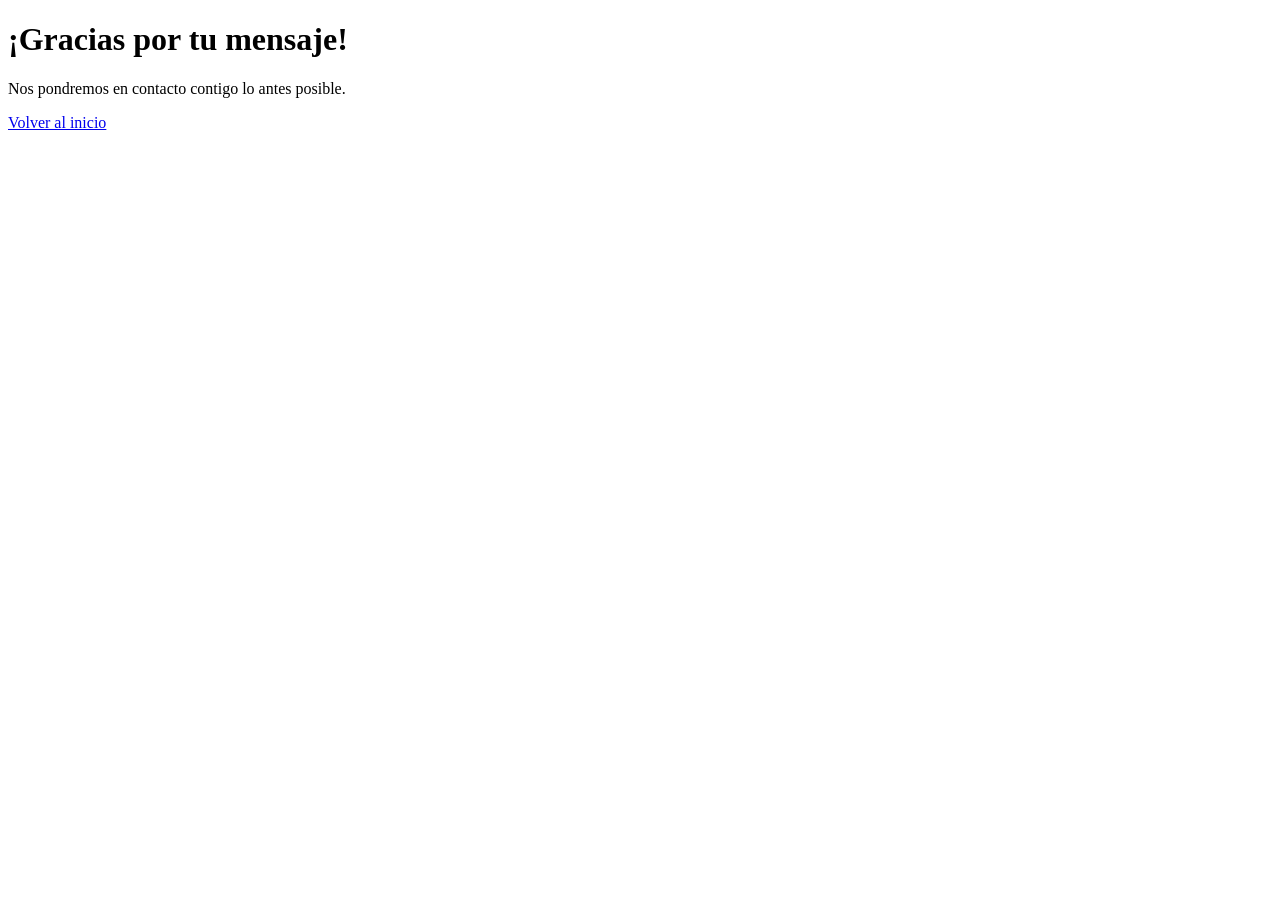
==== Angela-Web/gracias.html @ 26ae721a "Add gracias.html page to thank users for their messages" ====
<!DOCTYPE html>

<html lang="es">

<head>

    <meta charset="UTF-8">

    <meta name="viewport" content="width=device-width, initial-scale=1">

    <title> Gracias por tu mensaje </title>

    <link rel="stylesheet" href="/Angela-Web/style.css"> <!-- Enlace a la hoja de estilos CSS -->

</head>

<body>

    <div class="container">

    <h1> ¡Gracias por tu mensaje! </h1>

    <p> Nos pondremos en contacto contigo lo antes posible. </p> 

    <a href="/Angela-Web/Web_Angela.html"> Volver al inicio </a>

    </div>

</body>

</html>
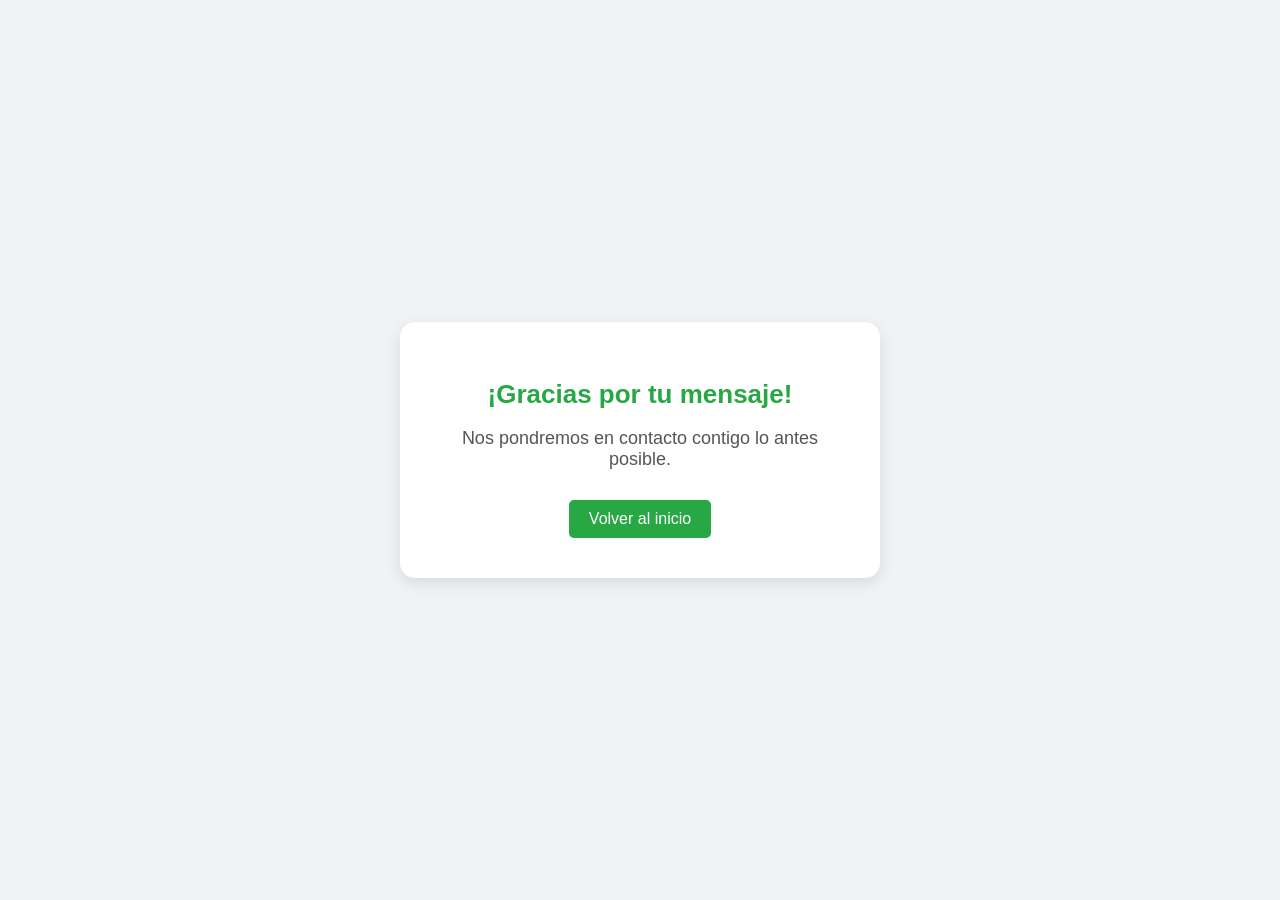
==== commit 1583ddec: "Fix link to homepage in gracias.html" ====
--- a/Angela-Web/gracias.html
+++ b/Angela-Web/gracias.html
@@ -23,7 +23,7 @@
 
     <p> Nos pondremos en contacto contigo lo antes posible. </p> 
 
-    <a href="/Angela-Web/Web_Angela.html"> Volver al inicio </a>
+    <a href="/Angela-Web/index.html"> Volver al inicio </a>
 
     </div>
 
--- a/Angela-Web/style.css
+++ b/Angela-Web/style.css
@@ -0,0 +1,42 @@
+/* Custom CSS gracias.html */
+
+body {
+    margin: 0;
+    font-family: Arial, sans-serif;
+    background: #f0f2f5;
+    display: flex;
+    justify-content: center;
+    align-items: center;
+    height: 100vh;
+    text-align: center;
+}
+.container {
+    background: white;
+    padding: 40px;
+    border-radius: 15px;
+    box-shadow: 0 5px 15px rgba(0,0,0,0.1);
+    max-width: 400px;
+    width: 90%;
+}
+.container h1 {
+    color: #28a745;
+    font-size: 26px;
+    margin-bottom: 15px;
+}
+.container p {
+    font-size: 18px;
+    color: #555;
+    margin-bottom: 30px;
+}
+.container a {
+    display: inline-block;
+    padding: 10px 20px;
+    background: #28a745;
+    color: white;
+    text-decoration: none;
+    border-radius: 5px;
+    transition: background 0.3s;
+}
+.container a:hover {
+    background: #218838;
+}
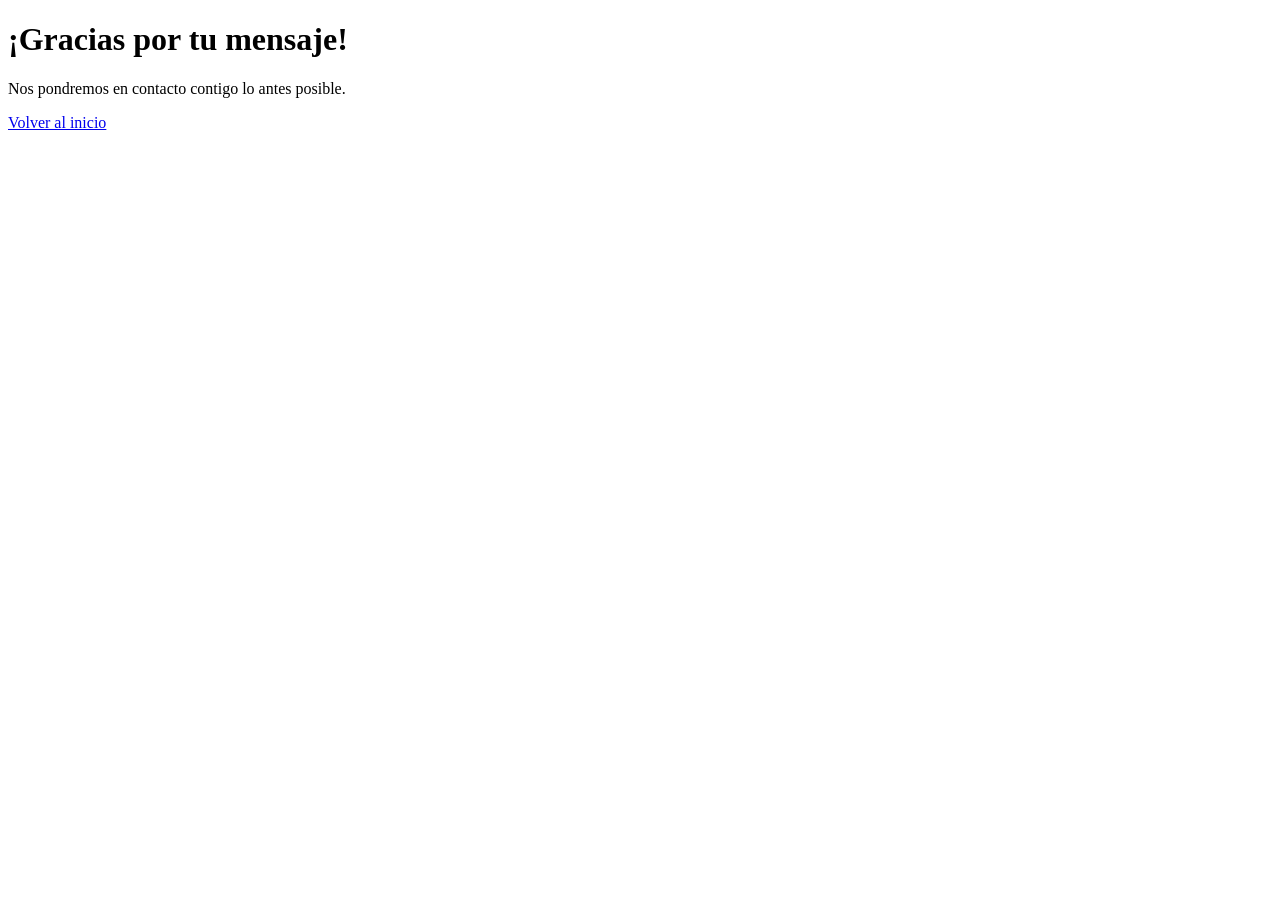
==== commit 1fc5601e: "Fix stylesheet link in gracias.html to use relative path" ====
--- a/Angela-Web/gracias.html
+++ b/Angela-Web/gracias.html
@@ -11,7 +11,7 @@
 
     <title> Gracias por tu mensaje </title>
 
-    <link rel="stylesheet" href="/Angela-Web/style.css"> <!-- Enlace a la hoja de estilos CSS -->
+    <link rel="stylesheet" href="./Angela-Web/style.css"> <!-- Enlace a la hoja de estilos CSS -->
 
 </head>
 
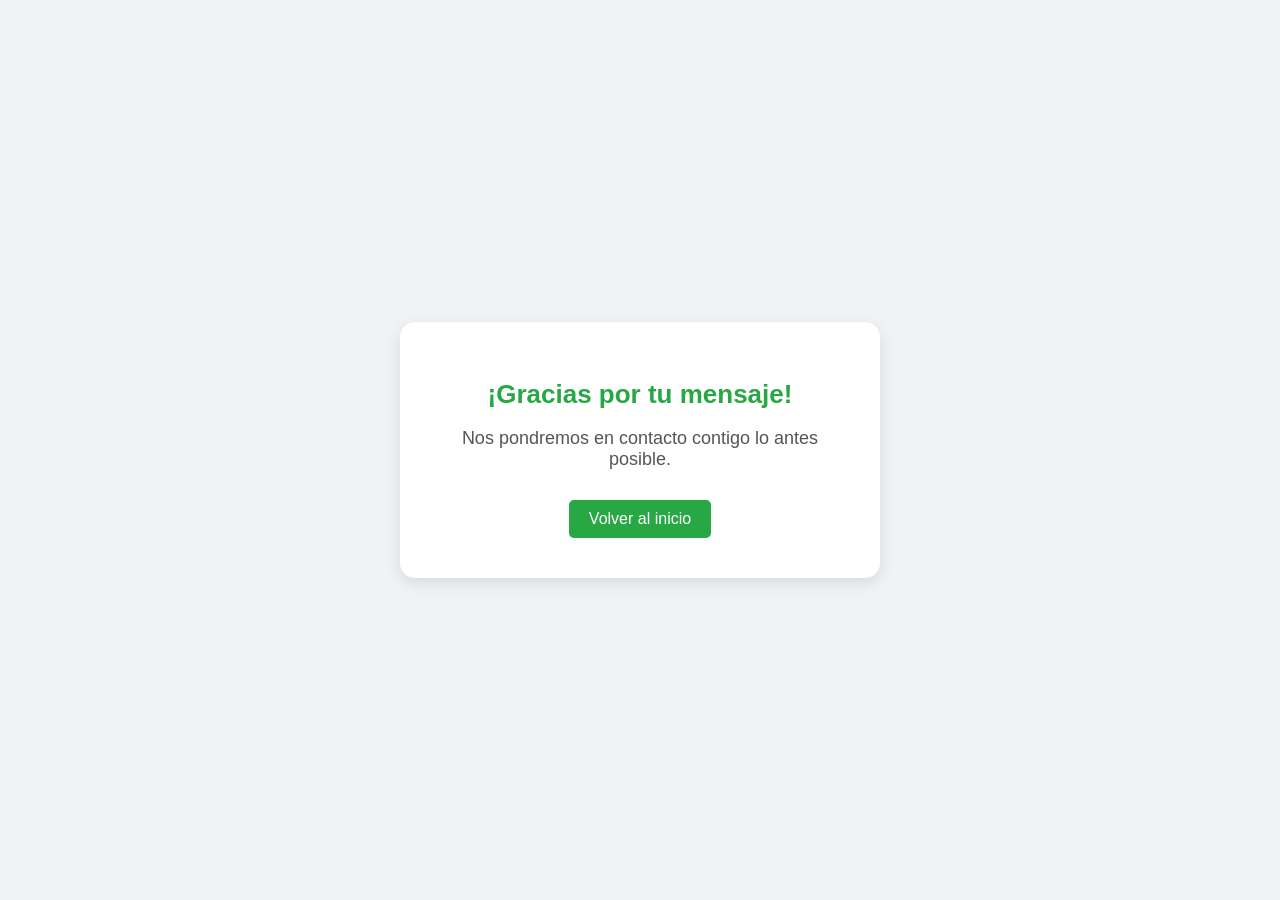
==== commit be91245e: "Fix stylesheet link in gracias.html to use relative path" ====
--- a/Angela-Web/gracias.html
+++ b/Angela-Web/gracias.html
@@ -11,7 +11,7 @@
 
     <title> Gracias por tu mensaje </title>
 
-    <link rel="stylesheet" href="./Angela-Web/style.css"> <!-- Enlace a la hoja de estilos CSS -->
+    <link rel="stylesheet" href="./style.css"> <!-- Enlace a la hoja de estilos CSS -->
 
 </head>
 
--- a/Angela-Web/style.css
+++ b/Angela-Web/style.css
@@ -0,0 +1,42 @@
+/* Custom CSS gracias.html */
+
+body {
+    margin: 0;
+    font-family: Arial, sans-serif;
+    background: #f0f2f5;
+    display: flex;
+    justify-content: center;
+    align-items: center;
+    height: 100vh;
+    text-align: center;
+}
+.container {
+    background: white;
+    padding: 40px;
+    border-radius: 15px;
+    box-shadow: 0 5px 15px rgba(0,0,0,0.1);
+    max-width: 400px;
+    width: 90%;
+}
+.container h1 {
+    color: #28a745;
+    font-size: 26px;
+    margin-bottom: 15px;
+}
+.container p {
+    font-size: 18px;
+    color: #555;
+    margin-bottom: 30px;
+}
+.container a {
+    display: inline-block;
+    padding: 10px 20px;
+    background: #28a745;
+    color: white;
+    text-decoration: none;
+    border-radius: 5px;
+    transition: background 0.3s;
+}
+.container a:hover {
+    background: #218838;
+}
